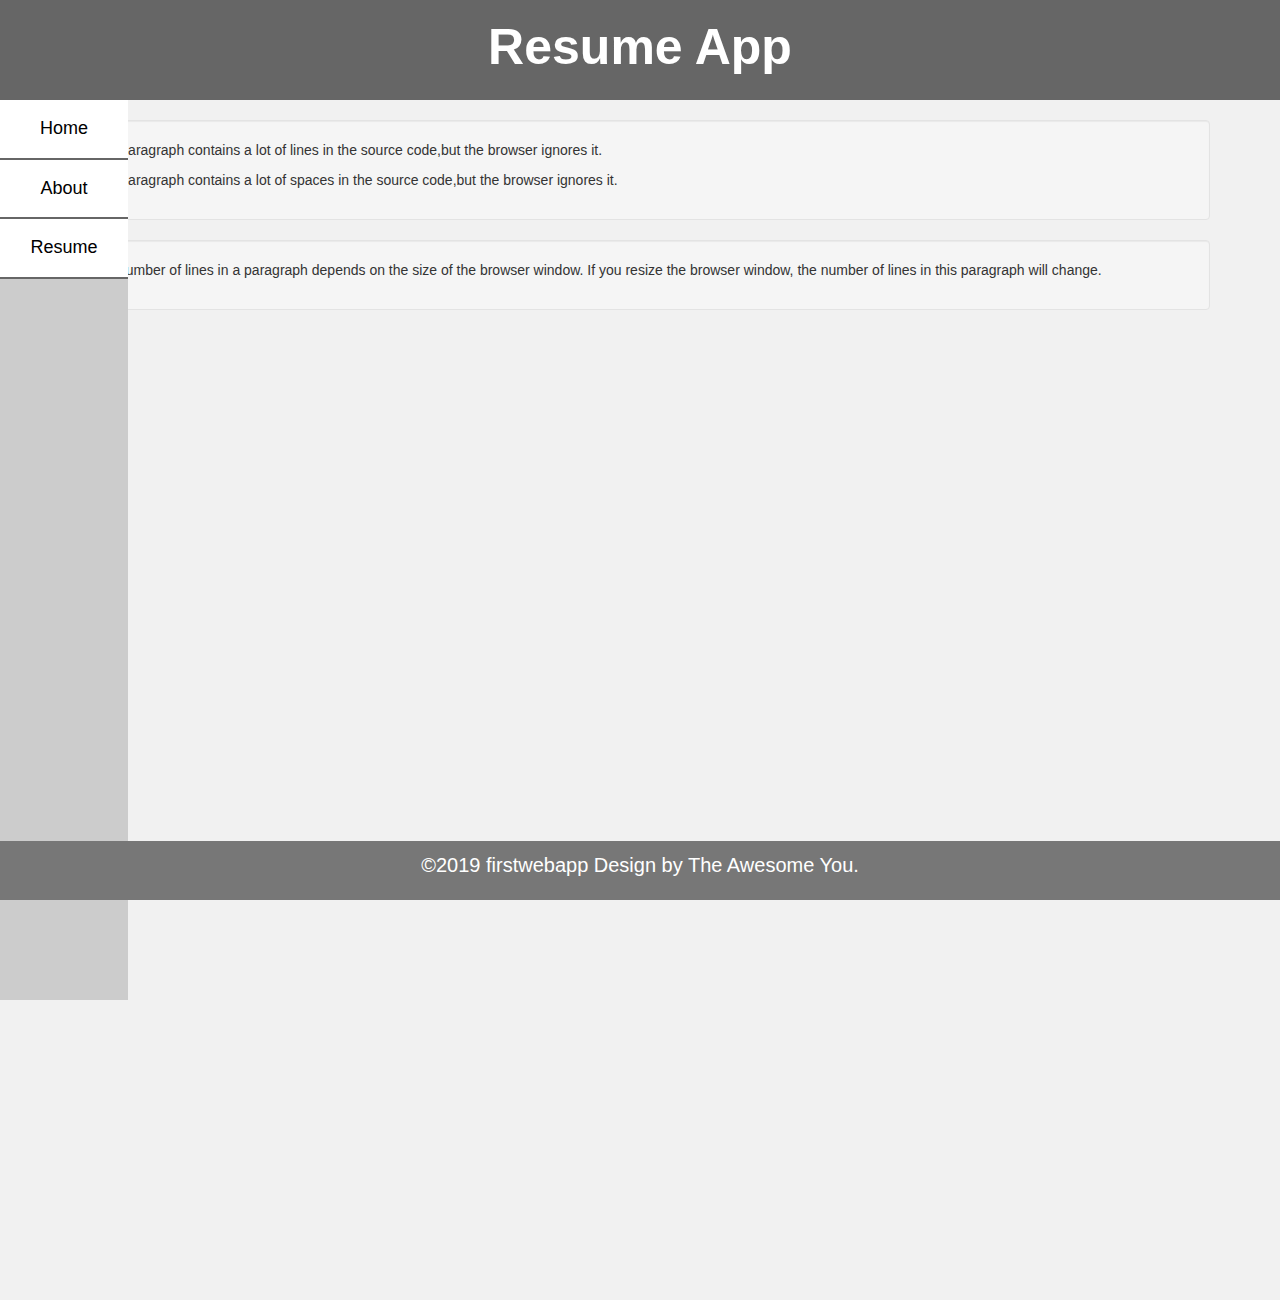
==== about.html @ c4667fa9 "home and about page add" ====
<html>
<head>
  <link rel="stylesheet" href="style.css">
  <link rel="stylesheet" href="https://maxcdn.bootstrapcdn.com/bootstrap/3.3.7/css/bootstrap.min.css">
  <script src="https://ajax.googleapis.com/ajax/libs/jquery/3.3.1/jquery.min.js"></script>
  <script src="https://maxcdn.bootstrapcdn.com/bootstrap/3.3.7/js/bootstrap.min.js"></script>
    <script type ="text/javascript" src="app.js"></script>
</head>
<body>
<header>
  <h2>Resume App</h2>
</header>
<section>
  <nav>
    <button class="dropbtn1"><a href="home.html">Home</a></button>
      <button class="dropbtn1"><a href="about.html">About</a></button>
    <div class="dropdown">
 <button class="dropbtn">Resume</button>
 <div class="dropdown-content">
 <a href="resume.html">Resume 1</a>
 <a href="#">Resume 2</a>
 <a href="#">Resume 3</a>
 </div>
</div>
  </nav>
<article>
  <div class="container">
    <div class="well">
  <p>This paragraph contains a lot of lines in the source code,but the browser ignores it.
</p>
<p>This paragraph contains a lot of spaces in the source code,but the browser ignores it.
</p>
</div>
<div class="well">
<p>
The number of lines in a paragraph depends on the size of the browser window. If you resize the browser window, the number of lines in this paragraph will change.
</p>
</div>
</div>
    </article>


<!--
  <article id="resume1">
    <h2 align="center">First Resume Format:</h2>
      <div class="container">
  <form onsubmit="results()" action="app.js">
            <div class="well">
        <div class="row">
    <div class="col-25">
      <label for="fname">First Name:</label>
    </div>
    <div class="col-75">
      <input type="text" id="fname" name="firstname" class="form-control" placeholder="Your name.." required>
    </div>
  </div>
  <div class="row">
    <div class="col-25">
      <label for="lname">Last Name:</label>
    </div>
    <div class="col-75">
      <input type="text" id="lname" name="lastname" class="form-control" placeholder="Your last name.." required>
    </div>
  </div>
  <div class="row">
  <div class="col-25">
    <label> Address:</label>
  </div>
    <div class="col-75">
    <input type="textarea" id="addr" class="form-control" placeholder="Enter address" required>
  </div>
    </div>
    <div class="row">
    <div class="col-25">
    <label>Email Address:</label>
  </div>
    <div class="col-75">
   <input type="email" id="email" class="form-control"  placeholder="Enter a valid email address" required>
 </div>
     </div>
     <div class="row">
     <div class="col-25">
  <label>  Mobile No:</label>
</div>
  <div class="col-75">
<input type="text" id="Phone" class="form-control" pattern="[7-9]{1}[0-9]{9}"  placeholder="Enter Mobile NO" title="Phone number with 7-9 and remaing 9 digit with 0-9" required></br></br>
</div>
</div>
</div>
  <div class="well">
<div class="row">
<div class="col-25">
  <label> Academic Qualification:</label>
</div>
  <div class="col-75">
<input type="text" id="qal" class="form-control" required>
</div>
</div>
</div>
  <div class="well">
<div class="row">
<div class="col-25">
  <label>Computer Skills:</label>
</div>
  <div class="col-75">
<input type="text"  id="skill"  class="form-control" required>
</div>
</div>
</div>
  <div class="well">
  <div class="row">
  <div class="col-25">
    <h4><b>personal profile:</b></h4>
  </div>
</div>
<div class="row">
<div class="col-25">
      <label> Father Name:</label>
    </div>
    <div class="col-75">
    <input type="text" id="Fathname" class="form-control" placeholder="Enter Father name" required>
  </div>
</div>
  <div class="row">
  <div class="col-25">
    <label>Mother Name:</label>
  </div>
  <div class="col-75">
  <input type="text" id="Mname" class="form-control" placeholder="Enter Mother name" required>
</div>
</div>
<div class="row">
<div class="col-25">
    <label>Languages Known:</label>
  </div>
  <div class="col-75">
   <input type="checkbox" name="lang1" id="lan1" value="English"> English
  <input type="checkbox" name="lang2" id="lan2" value="Marathi"> Marathi
  <input type="checkbox" name="lang3" id="lan3"value="Hindi">Hindi
</div>
</div>
<div class="row">
<div class="col-25">
    <label>Gender:</label>
  </div>
  <div class="col-75">
  <input type="radio" id="male"  name="gender" value="male" > Male
  <input type="radio" id="female" name="gender" value="female"> Female<br>
</div>
</div>
<div class="row">
<div class="col-25">
<label> Marital Status:</label>
    </div>
    <div class="col-75">
 <input type="radio" name="maritalstatus" id="single" value="single" />
  single
 <input type="radio" name="maritalstatus" id="married" value="married"/>
  Married
</div>
</div>
<div class="row">
<div class="col-25">
      <label> Nationality:</label>
    </div>
    <div class="col-75">
    <input type="radio" name="national" value="india" id="india" />
  India
 <input type="radio" name="national" value="us" id="us" />US
</div>
</div>
<div class="row">
<div class="col-25">
    <label>Date of Birth:</label>
  </div>
  <div class="col-75">
  <input type="date" id="dob" name="trip-start" value="2000-07-22">
</div>
    </div>
  </div>
  <div class="well">
  <div class="row">
    <div class="col-md-8"></div>
    <div class="col-md-2 ">
    <label>Date:</label>
  </div>
  <div class="col-md-2 left">
  <input type="date" id="date" value="2018-07-22">
</div><br><br>
</div>
<div class="row">
    <div class="col-md-8"></div>
<div class="col-md-2">
    <label>Place:</label>
  </div>
  <div class="col-md-2 left">
  <input type="text" id="place" placeholder="Enter place" required></br></br>
  </div>
</div>
</div>
<div class="submit">
   <input type="submit" class="btn btn-info" value="Submit Button" >
</div>
</form>
</div>
</article>-->
</section>

<footer>
  <p>©2019 firstwebapp Design by The Awesome You.</p>
</footer>

</body>
</html>
---- style.css ----
* {
  box-sizing: border-box;
}
header {
  background-color: #666;
  height: 100px;
  text-align: center;
  color: white;
  width: 100%;
  position: sticky;
  top:0px;
  overflow: hidden;
}
header h2{
  font-size: 50px;
  font-weight: bold;
}
/* Create two columns/boxes that floats next to each other */
nav {
  float: left;
  display:block;
  width: 10%;
  height: 100%; /* only for demonstration, should be removed */
  background: #ccc;
  position:fixed;
  top:100px;
  left:0;
}
.dropbtn1{
  background: white;
 color: black;
 padding: 16px;
 border:none;
border-bottom: 2px solid #666;
 font-size: 18px;
 width: 100%;
}
.dropbtn1 a{
  color: black;
  text-decoration: none;
}
.dropbtn1 a:hover{
  color: black;
  text-decoration: none;
}
.dropbtn {
  background: white;
 color: black;
 padding: 16px;
 font-size: 18px;
 border: none;
 cursor: pointer;
 width: 100%;
border-bottom: 2px solid #666;
}

.dropdown {
 position: relative;
 display: inline-block;
 width: 100%;
}

.dropdown-content {
 display: none;
 position: absolute;
 background-color: #f9f9f9;
 min-width: 160px;
 float: left;
 margin-left: 190px;
 margin-top: -30px;
 box-shadow: 0px 8px 16px 0px rgba(0,0,0,0.2);
 z-index: 1;
}

.dropdown-content a {
 color: black;
 padding: 12px 16px;
 text-decoration: none;
 display: block;
}

.dropdown-content a:hover {
  background: #ccc;
  text-decoration: none;
}

.dropdown:hover .dropdown-content {
 display: block;
}

.dropdown:hover .dropbtn {
 background-color: white;
 color: black;
}

article{
margin-top:0px;
  width:100%;
  height:1200px;
  background: #f1f1f1;
  padding:20px;
}

footer{
    width: 100%;
  overflow: hidden;
  background-color: #777;
    padding: 10px;
    text-align: center;
    color: white;
   font-size:20px;
   position: fixed;
   bottom:0;
}

.col-25 {
  float: left;
  width: 25%;
  text-align: right;
  padding-right: 15px;
  margin-top: 6px;
}

.col-75 {
  float: left;
  width: 75%;
  text-align: left;
  margin-top: 6px;
}
.col-md-2{
  text-align: right;
}
.left {
  margin:0;
}
#date{
  width:100%;}
#place{
  width:100%;
}

.submit{
margin-left:50%;
}


/* Responsive layout - makes the two columns/boxes stack on top of each other instead of next to each other, on small screens */
@media (max-width: 600px) {
  nav, article {
    width: 100%;
    height: auto;
  }
  nav ul li a{
    padding:4px;
     float:left;
  }
}
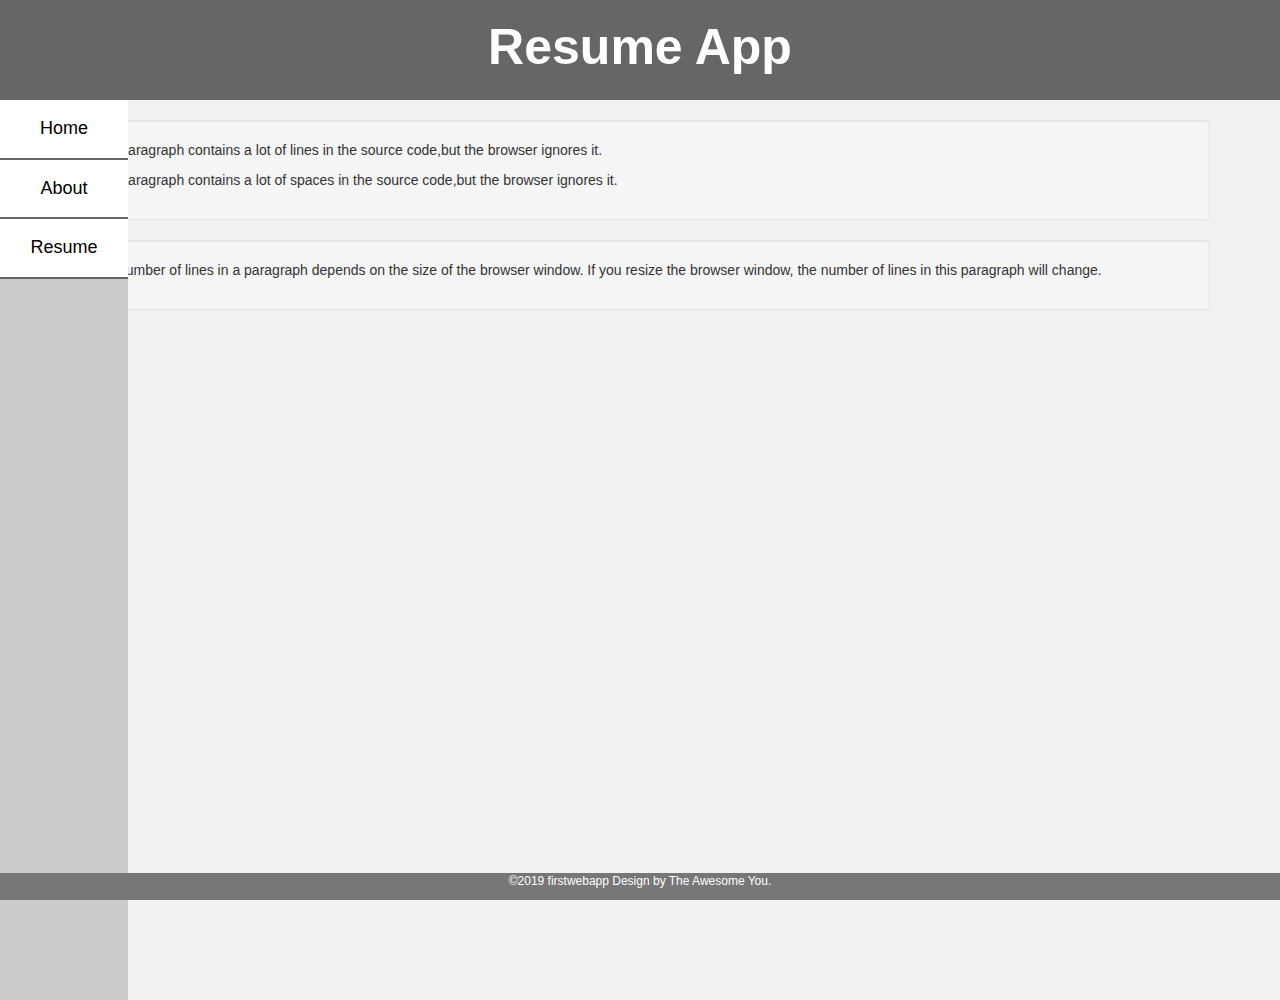
==== commit d24caacc: "css add" ====
--- a/about.html
+++ b/about.html
@@ -14,14 +14,7 @@
   <nav>
     <button class="dropbtn1"><a href="home.html">Home</a></button>
       <button class="dropbtn1"><a href="about.html">About</a></button>
-    <div class="dropdown">
- <button class="dropbtn">Resume</button>
- <div class="dropdown-content">
- <a href="resume.html">Resume 1</a>
- <a href="#">Resume 2</a>
- <a href="#">Resume 3</a>
- </div>
-</div>
+ <button class="dropbtn1"><a href="resume.html">Resume</a></button>
   </nav>
 <article>
   <div class="container">
--- a/style.css
+++ b/style.css
@@ -20,7 +20,7 @@
   float: left;
   display:block;
   width: 10%;
-  height: 100%; /* only for demonstration, should be removed */
+  height: 100%;/* only for demonstration, should be removed */
   background: #ccc;
   position:fixed;
   top:100px;
@@ -43,6 +43,12 @@
   color: black;
   text-decoration: none;
 }
+.dropbtn1:hover{
+  color: black;
+  text-decoration: none;
+  background-color:#ccc;
+}
+/*
 .dropbtn {
   background: white;
  color: black;
@@ -91,12 +97,19 @@
 .dropdown:hover .dropbtn {
  background-color: white;
  color: black;
-}
+}*/
 
 article{
 margin-top:0px;
   width:100%;
-  height:1200px;
+  height:100%;
+  background: #f1f1f1;
+  padding:20px;
+}
+ .resume1{
+margin-top:0px;
+  width:100%;
+  height:100%;
   background: #f1f1f1;
   padding:20px;
 }
@@ -105,10 +118,9 @@
     width: 100%;
   overflow: hidden;
   background-color: #777;
-    padding: 10px;
     text-align: center;
     color: white;
-   font-size:20px;
+   font-size:12px;
    position: fixed;
    bottom:0;
 }
@@ -146,9 +158,9 @@
 
 /* Responsive layout - makes the two columns/boxes stack on top of each other instead of next to each other, on small screens */
 @media (max-width: 600px) {
-  nav, article {
+  nav, article,.resume1 {
     width: 100%;
-    height: auto;
+    height: 100%;
   }
   nav ul li a{
     padding:4px;
